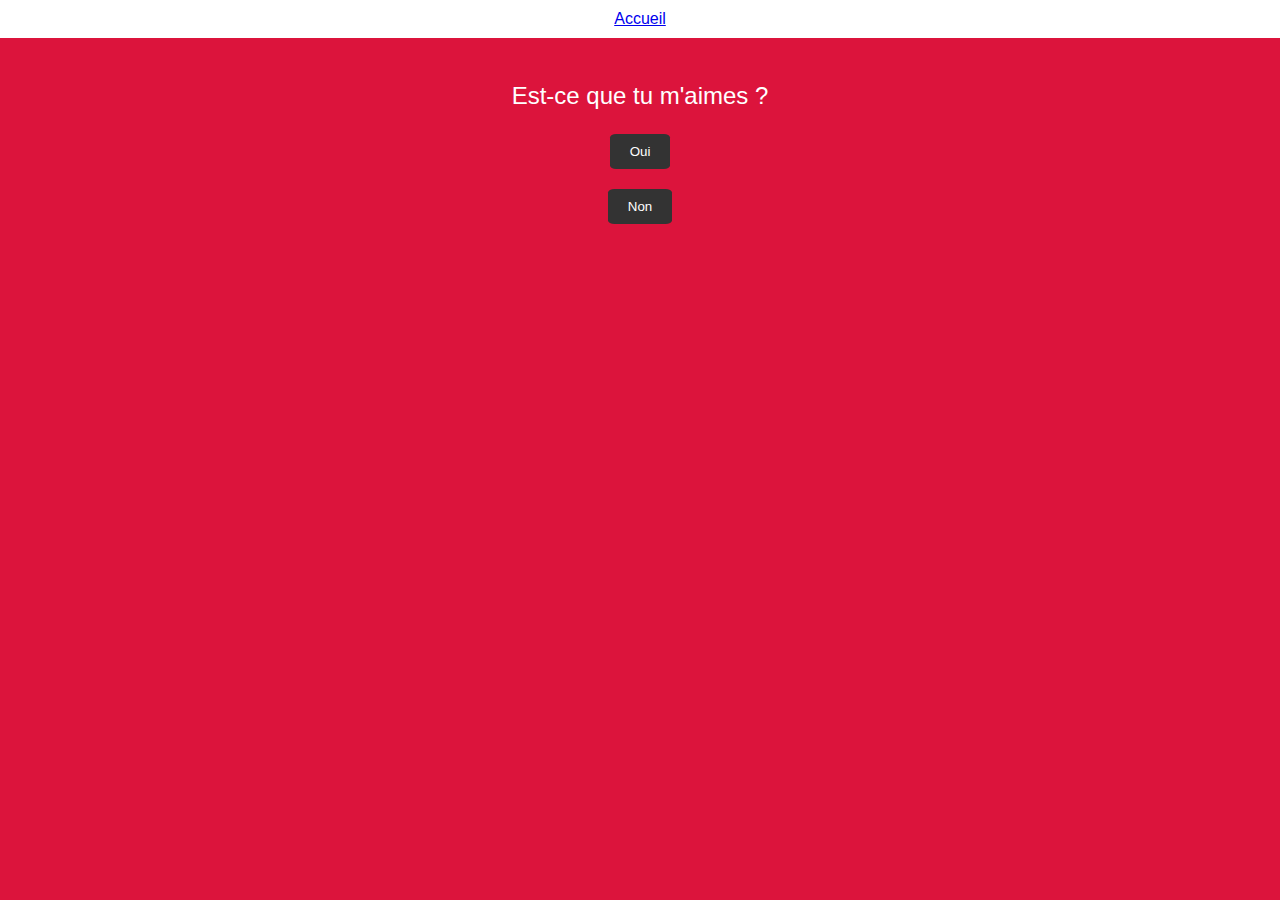
==== index.html @ ef9f41d2 "Add files via upload" ====
<!DOCTYPE html>
<html lang="en">
<head>
    <meta charset="UTF-8">
    <meta name="viewport" content="width=device-width, initial-scale=1.0">
    <title>Amor</title>
    <link rel="stylesheet" href="style.css">
    <link rel="shortcut icon" href="coeur.png" type="image/x-icon">
    <style>
        body {
            background-image: url("coeur.png");
            background-size: cover;
            background-color: crimson;
            margin: 0; /* Ajout pour supprimer la marge par défaut du corps */
            font-family: Arial, sans-serif; /* Ajout d'une police de caractères générique */
        }
        </style>
</head>
<body>
    <header>
        <div class="Acceuil">
            <a href="index.html">Accueil</a>
        </div>
    </header>
    <main>
        <div class="text">
            <p>Est-ce que tu m'aimes ?</p>
        </div>
        <div class="button">
            <a href="oui.html">
                <button>Oui</button>
            </a>
        </div>
        <div class="button">
            <a href="non.html">
                <button>Non</button>
            </a>
        </div>  
    </main>
</body>
</html>
---- style.css ----
header {
    text-align: center; /* Centrer le texte dans le header */
    padding: 10px; /* Ajout de rembourrage pour le header */
    background-color: #fff; /* Ajout d'une couleur de fond pour le header */
}

.Acceuil {
    text-decoration: none;
    color: #333; /* Couleur du texte du lien */
}

main {
    text-align: center; /* Centrer le contenu principal */
    padding: 20px; /* Ajout de rembourrage pour le contenu principal */
    color: #fff; /* Couleur du texte principal */
}

p {
    font-size: 1.5em; /* Ajustement de la taille de la police pour le paragraphe */
}

.button {
    margin-top: 20px; /* Ajout d'un espacement entre les boutons */
}

button {
    background-color: #333; /* Couleur de fond du bouton */
    color: #fff; /* Couleur du texte du bouton */
    padding: 10px 20px; /* Ajout de rembourrage au bouton */
    border: none; /* Suppression de la bordure du bouton */
    cursor: pointer;
    border-radius: 10%;
}

button:hover {
    background-color: #555; /* Couleur de fond au survol du bouton */
}
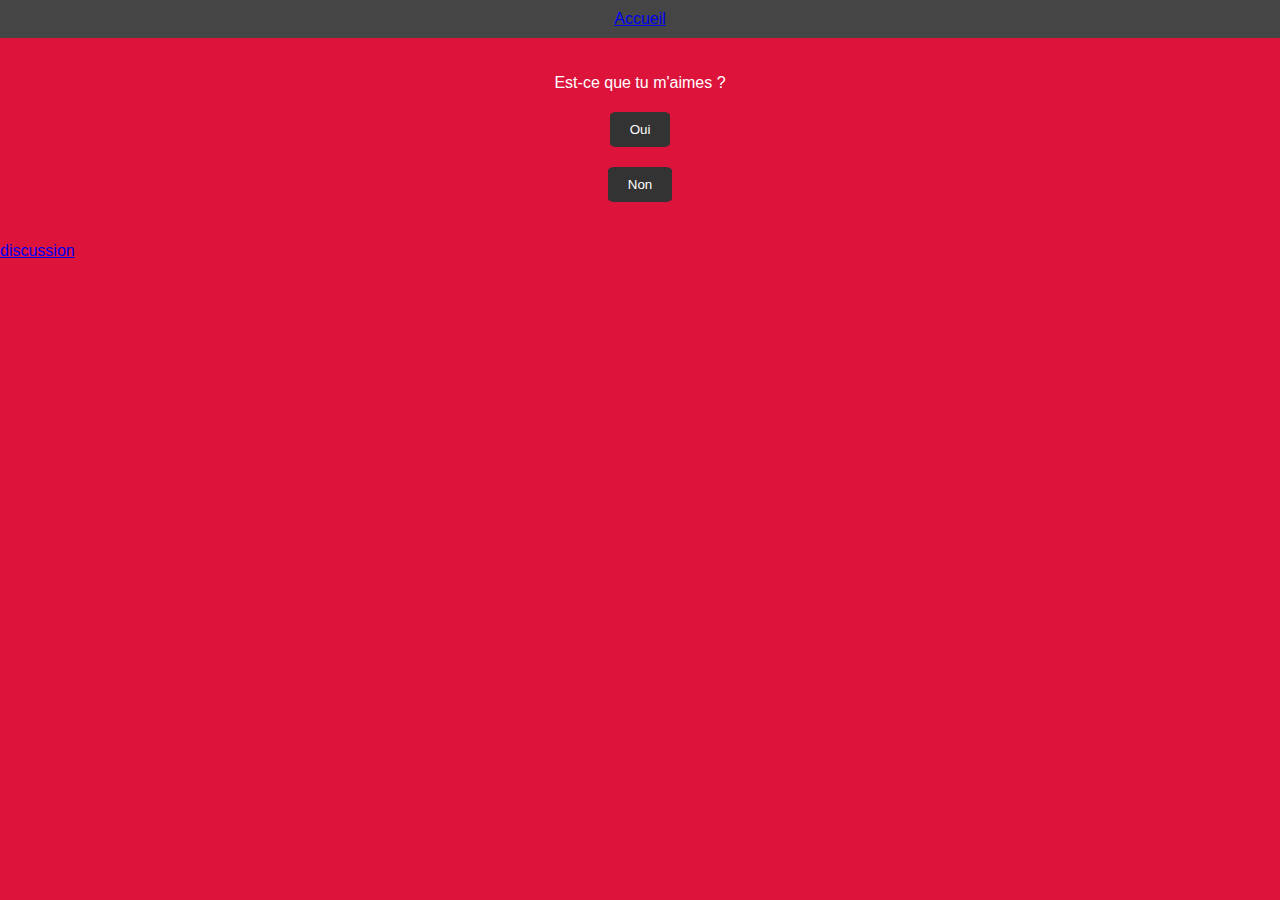
==== commit 892a6686: "Add files via upload" ====
--- a/index.html
+++ b/index.html
@@ -37,5 +37,12 @@
             </a>
         </div>  
     </main>
+    <footer>
+        <div class="button">
+            <a href="chat.html">
+                discussion
+            </a>
+        </div>
+    </footer>
 </body>
 </html>
--- a/style.css
+++ b/style.css
@@ -1,37 +1,64 @@
 header {
-    text-align: center; /* Centrer le texte dans le header */
-    padding: 10px; /* Ajout de rembourrage pour le header */
-    background-color: #fff; /* Ajout d'une couleur de fond pour le header */
+    text-align: center;
+    padding: 10px;
+    background-color: #454545;
 }
 
-.Acceuil {
-    text-decoration: none;
-    color: #333; /* Couleur du texte du lien */
+.Accueil a {
+    text-decoration: white;
+    color: #fff;
 }
 
 main {
-    text-align: center; /* Centrer le contenu principal */
-    padding: 20px; /* Ajout de rembourrage pour le contenu principal */
-    color: #fff; /* Couleur du texte principal */
+    text-align: center;
+    padding: 20px;
+    color: #fff;
 }
 
-p {
-    font-size: 1.5em; /* Ajustement de la taille de la police pour le paragraphe */
+.embed-container {
+    position: relative;
+    overflow: hidden;
+    width: 100%;
+    padding-bottom: 56.25%; /* 16:9 aspect ratio (9 / 16 * 100%) */
+}
+
+.embed-container iframe {
+    position: absolute;
+    top: 0;
+    left: 0;
+    width: 100%;
+    height: 100%;
 }
 
 .button {
-    margin-top: 20px; /* Ajout d'un espacement entre les boutons */
+    margin-top: 20px;
 }
 
 button {
-    background-color: #333; /* Couleur de fond du bouton */
-    color: #fff; /* Couleur du texte du bouton */
-    padding: 10px 20px; /* Ajout de rembourrage au bouton */
-    border: none; /* Suppression de la bordure du bouton */
+    background-color: #333333;
+    color: #fff;
+    padding: 10px 20px;
+    border: none;
     cursor: pointer;
     border-radius: 10%;
 }
 
 button:hover {
-    background-color: #555; /* Couleur de fond au survol du bouton */
-}+    background-color: #555;
+}
+
+.embed-container {
+    position: relative;
+    overflow: hidden;
+    width: 100%;
+    padding-bottom: 56.25%; /* 16:9 aspect ratio (9 / 16 * 100%) */
+}
+
+.embed-container iframe {
+    position: absolute;
+    top: 0;
+    left: 0;
+    width: 100%;
+    height: 100%;
+}
+
